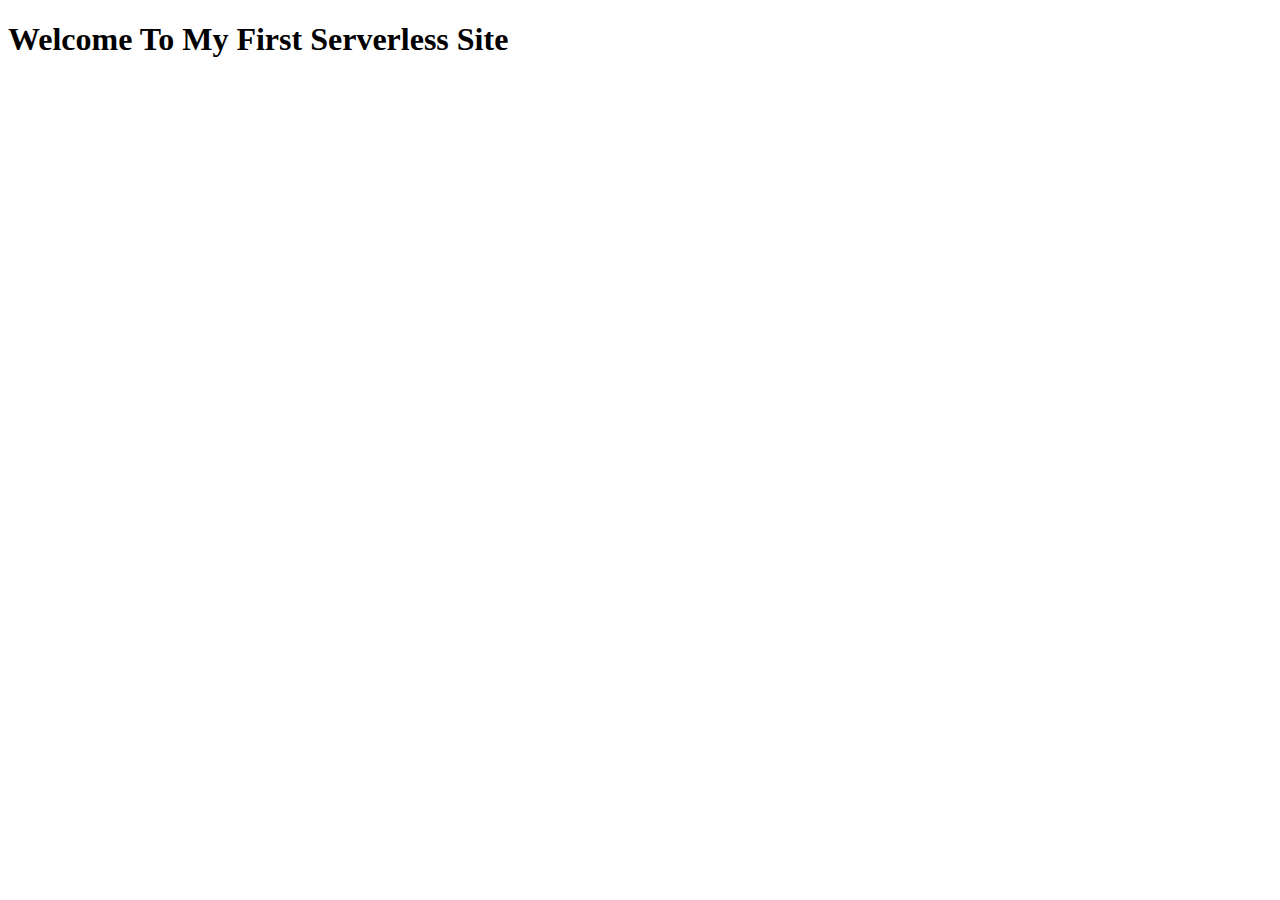
==== index.html @ eb355f17 "changing location of html" ====
<!DOCTYPE html>
<!--[if lt IE 7]>      <html class="no-js lt-ie9 lt-ie8 lt-ie7"> <![endif]-->
<!--[if IE 7]>         <html class="no-js lt-ie9 lt-ie8"> <![endif]-->
<!--[if IE 8]>         <html class="no-js lt-ie9"> <![endif]-->
<!--[if gt IE 8]>      <html class="no-js"> <!--<![endif]-->
<html>
    <head>
        <meta charset="utf-8">
        <meta http-equiv="X-UA-Compatible" content="IE=edge">
        <title></title>
        <meta name="description" content="">
        <meta name="viewport" content="width=device-width, initial-scale=1">
        <link rel="stylesheet" href="">
    </head>
    <body>
        <!--[if lt IE 7]>
            <p class="browsehappy">You are using an <strong>outdated</strong> browser. Please <a href="#">upgrade your browser</a> to improve your experience.</p>
        <![endif]-->
        <h1>Welcome To My First Serverless Site</h1> 
        <script src="" async defer></script>
    </body>
</html>
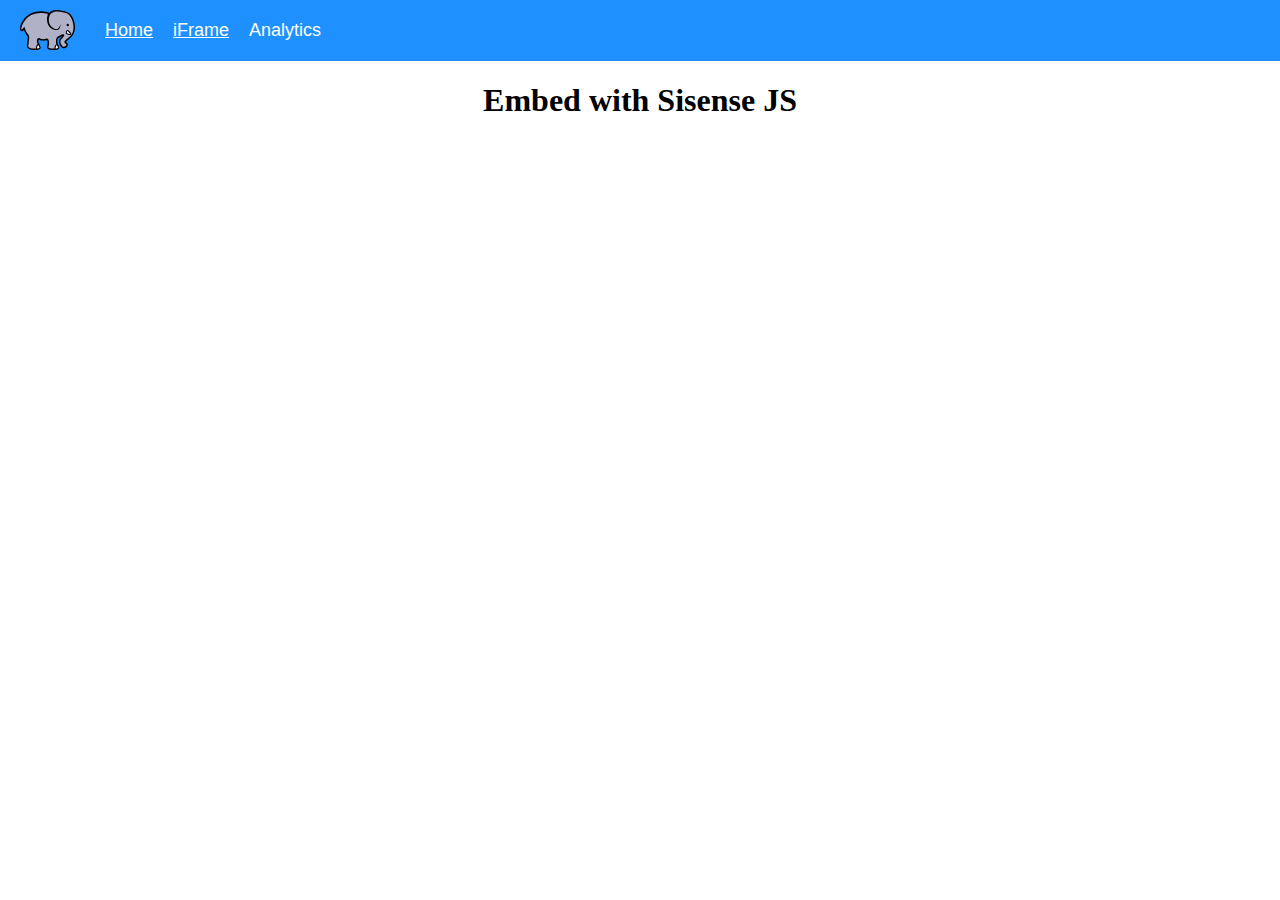
==== commit 84e5bb2b: "dashboard roughly embedded" ====
--- a/index.html
+++ b/index.html
@@ -10,13 +10,29 @@
         <title></title>
         <meta name="description" content="">
         <meta name="viewport" content="width=device-width, initial-scale=1">
-        <link rel="stylesheet" href="">
+        <script src="https://code.jquery.com/jquery-3.1.1.min.js" integrity="sha256-hVVnYaiADRTO2PzUGmuLJr8BLUSjGIZsDYGmIJLv2b8=" crossorigin="anonymous"></script>
+        <link rel="stylesheet" href="./css/main.css">
     </head>
     <body>
         <!--[if lt IE 7]>
             <p class="browsehappy">You are using an <strong>outdated</strong> browser. Please <a href="#">upgrade your browser</a> to improve your experience.</p>
         <![endif]-->
-        <h1>Welcome To My First Serverless Site</h1> 
-        <script src="" async defer></script>
+        <nav id="navbar">
+            <img src="./images/elephant.svg" id="navbar-image">
+            <a class="navitems" href="#">Home</a>
+            <a class="navitems" href="./iframe.html">iFrame</a>
+            <a class="navitems">Analytics</a>
+        </nav>
+        <div class="flex-container">
+            <h1 id="headers">Embed with Sisense JS</h1>
+        </div>
+        <div id="sisenseApp">
+            <div id="content-container">
+                <div class="widget" widgetid="5dee6b40a8d3c04ce473d50f"></div>
+                <div class="widget" widgetid="5de58b5e8d10213d74a4b800"></div>
+            </div>
+        </div>
+        <script async defer type="text/javascript" src="./js/config.js"></script>
+        <script async defer type="text/javascript" src="./js/main.js"></script>
     </body>
 </html>--- a/css/main.css
+++ b/css/main.css
@@ -0,0 +1,53 @@
+
+body {
+    margin: 0px;
+}
+
+#navbar {
+    display: flex;
+    flex-direction: row;
+    background-color: dodgerblue;
+    overflow: hidden;
+    padding: 10px;
+}
+
+.navitems {
+    padding: 10px;
+    font-size: 18px;
+    font-family: Arial, Helvetica, sans-serif;
+    color: white;
+}
+
+#navbar-image {
+    height: 40px;
+    padding-right: 20px;
+    padding-left: 10px;
+}
+
+.flex-container {
+    display: flex;
+    flex-direction: row;
+    justify-content: center;
+}
+
+
+#content-container {
+    display: flex;
+    flex-direction: row;
+    justify-content: space-evenly;
+    height: 400px;
+    padding-top: 15px;
+}
+
+.widget {
+    box-shadow: 0 4px 8px 0 rgba(0,0,0,0.2);
+    border-radius: 10px;
+}
+
+cartesianchart {
+    border-radius: 10px;
+}
+
+piechart {
+    border-radius: 10px;
+}
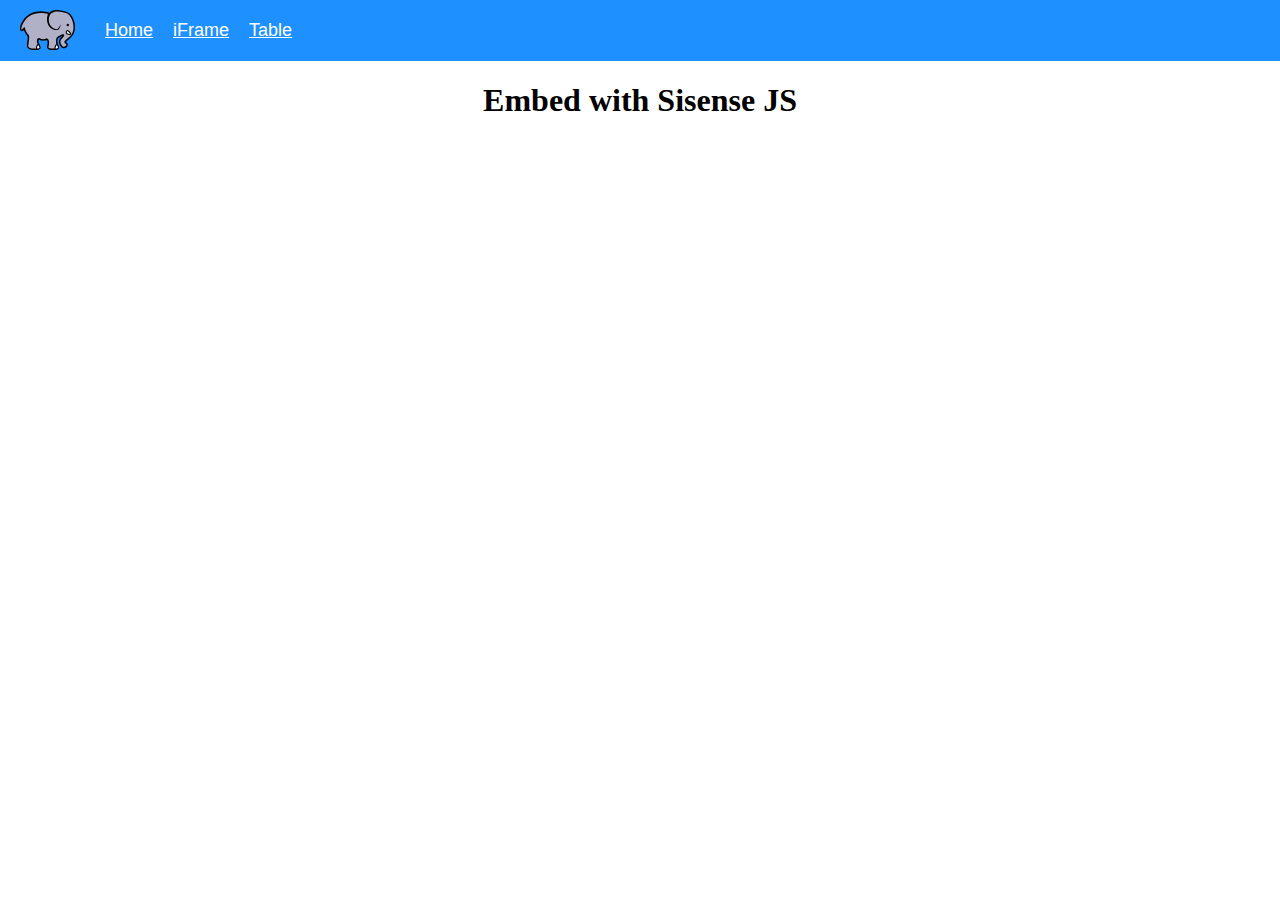
==== commit 27574e27: "added the table build page" ====
--- a/index.html
+++ b/index.html
@@ -21,7 +21,7 @@
             <img src="./images/elephant.svg" id="navbar-image">
             <a class="navitems" href="#">Home</a>
             <a class="navitems" href="./iframe.html">iFrame</a>
-            <a class="navitems">Analytics</a>
+            <a class="navitems" href="./table.html">Table</a>
         </nav>
         <div class="flex-container">
             <h1 id="headers">Embed with Sisense JS</h1>
--- a/css/main.css
+++ b/css/main.css
@@ -30,6 +30,11 @@
     justify-content: center;
 }
 
+.flex-container-2 {
+    display: flex;
+    flex-direction: row;
+    justify-content: center;
+}
 
 #content-container {
     display: flex;
@@ -51,3 +56,14 @@
 piechart {
     border-radius: 10px;
 }
+
+button {
+    width: 100%;
+    margin-top: 1.5rem;
+    padding: 10px;
+    background-color: dodgerblue;
+    color: white;
+    border: none;
+    border-radius: 5px;
+    font-size: medium;
+}